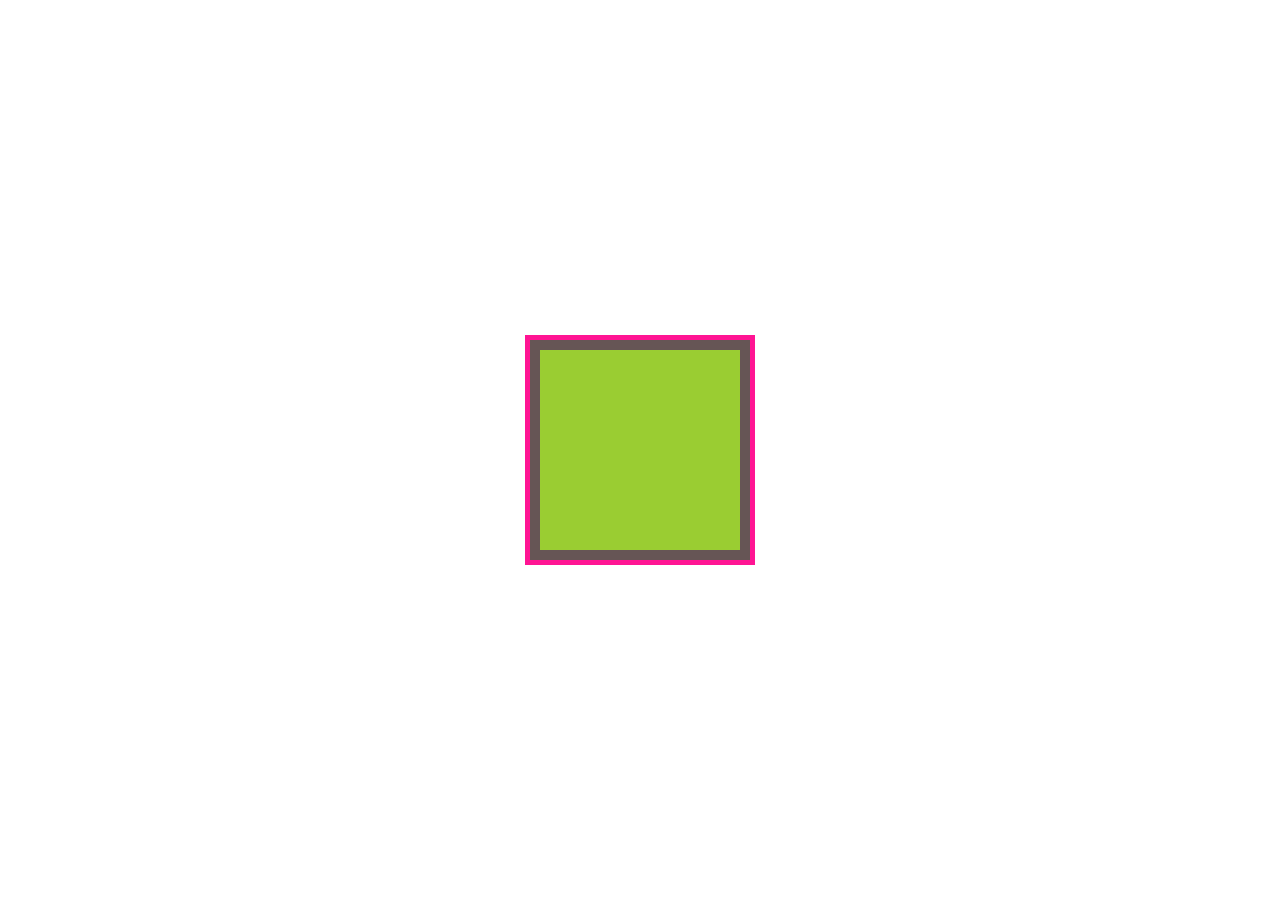
==== backgroundsBorders/multipleborders/index.html @ 10002e0a "Demon examples of CSS Tricks/Secrets" ====
<html lang="en">

<head>
  <meta charset="UTF-8">
  <meta name="viewport" content="width=device-width, initial-scale=1.0">
  <meta http-equiv="X-UA-Compatible" content="ie=edge">
  <title>Document</title>
  <link rel="stylesheet" href="style.css">
</head>

<body>
  <div class="container-multiple-border">

  </div>
</body>

</html>
---- backgroundsBorders/multipleborders/style.css ----
body {
  background-color: white;
  display: flex;
  justify-content: center;
  align-items: center;
}

.container-multiple-border {
  width: 200px;
  height: 200px;
  background: yellowgreen;
  /* Box shadow accepts a fourth param for shadow spread and can stack multiple shadows */
  /* Multiple shadows can be built up thusly */
  box-shadow: 0 0 0 10px #655, 0 0 0 15px deeppink;
  transition: all 1s ease-in-out;
}

.shadow-grow {
  box-shadow: 0 0 0 10px #655, 0 0 0 15px deeppink,
    0 2px 5px 15px rgba(0, 0, 0, 0.6);
}
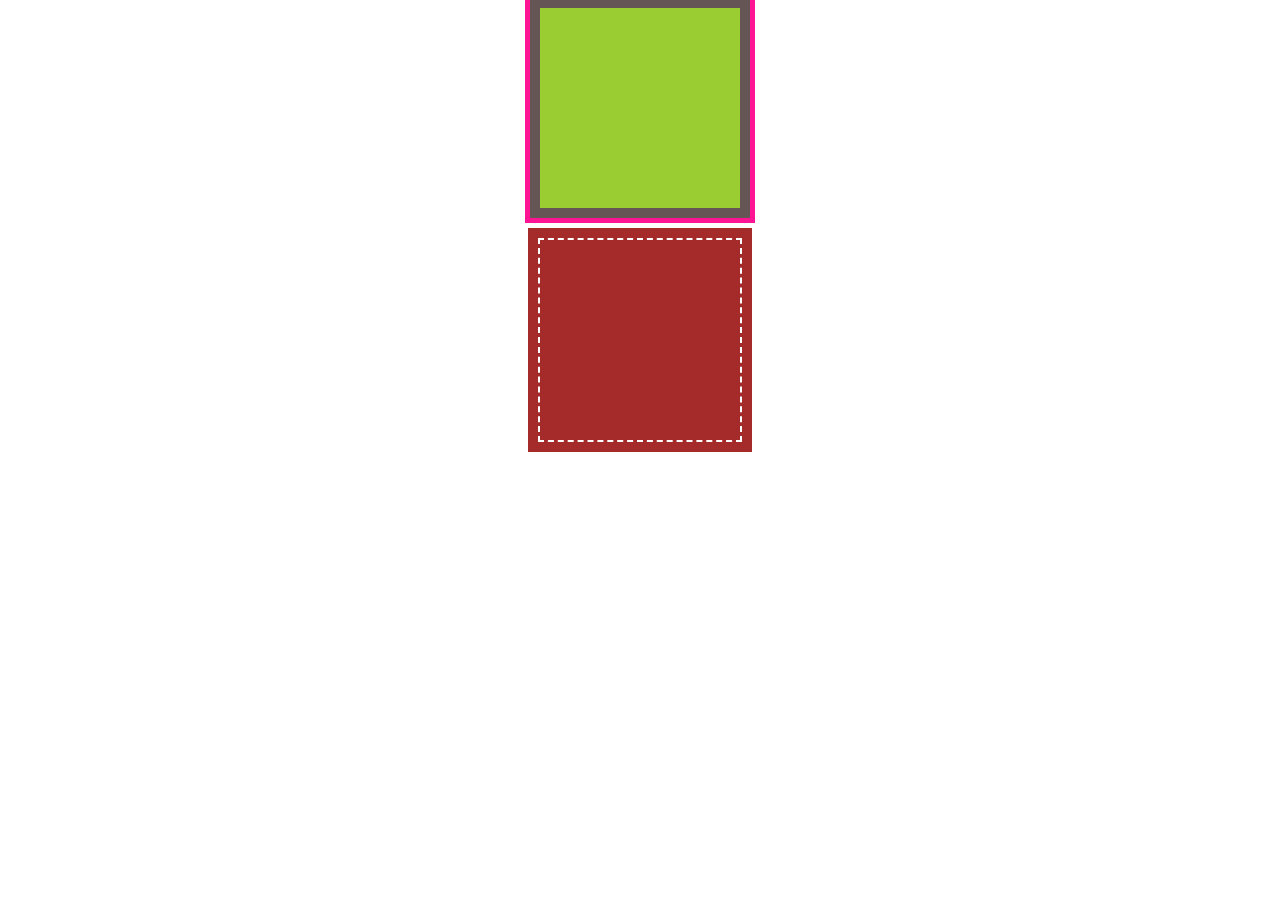
==== commit 8e237087: "SAVEPOINT" ====
--- a/backgroundsBorders/multipleborders/index.html
+++ b/backgroundsBorders/multipleborders/index.html
@@ -12,6 +12,9 @@
   <div class="container-multiple-border">
 
   </div>
+  <div class="container-stiched">
+
+  </div>
 </body>
 
 </html>--- a/backgroundsBorders/multipleborders/style.css
+++ b/backgroundsBorders/multipleborders/style.css
@@ -3,6 +3,7 @@
   display: flex;
   justify-content: center;
   align-items: center;
+  flex-direction: column;
 }
 
 .container-multiple-border {
@@ -15,6 +16,16 @@
   transition: all 1s ease-in-out;
 }
 
+.container-stiched {
+  /* Stiched effect with inner border and then outter outline */
+  margin-top: 30px;
+  width: 200px;
+  height: 200px;
+  background: brown;
+  border: 2px dashed white;
+  outline: 10px solid brown;
+}
+
 .shadow-grow {
   box-shadow: 0 0 0 10px #655, 0 0 0 15px deeppink,
     0 2px 5px 15px rgba(0, 0, 0, 0.6);
